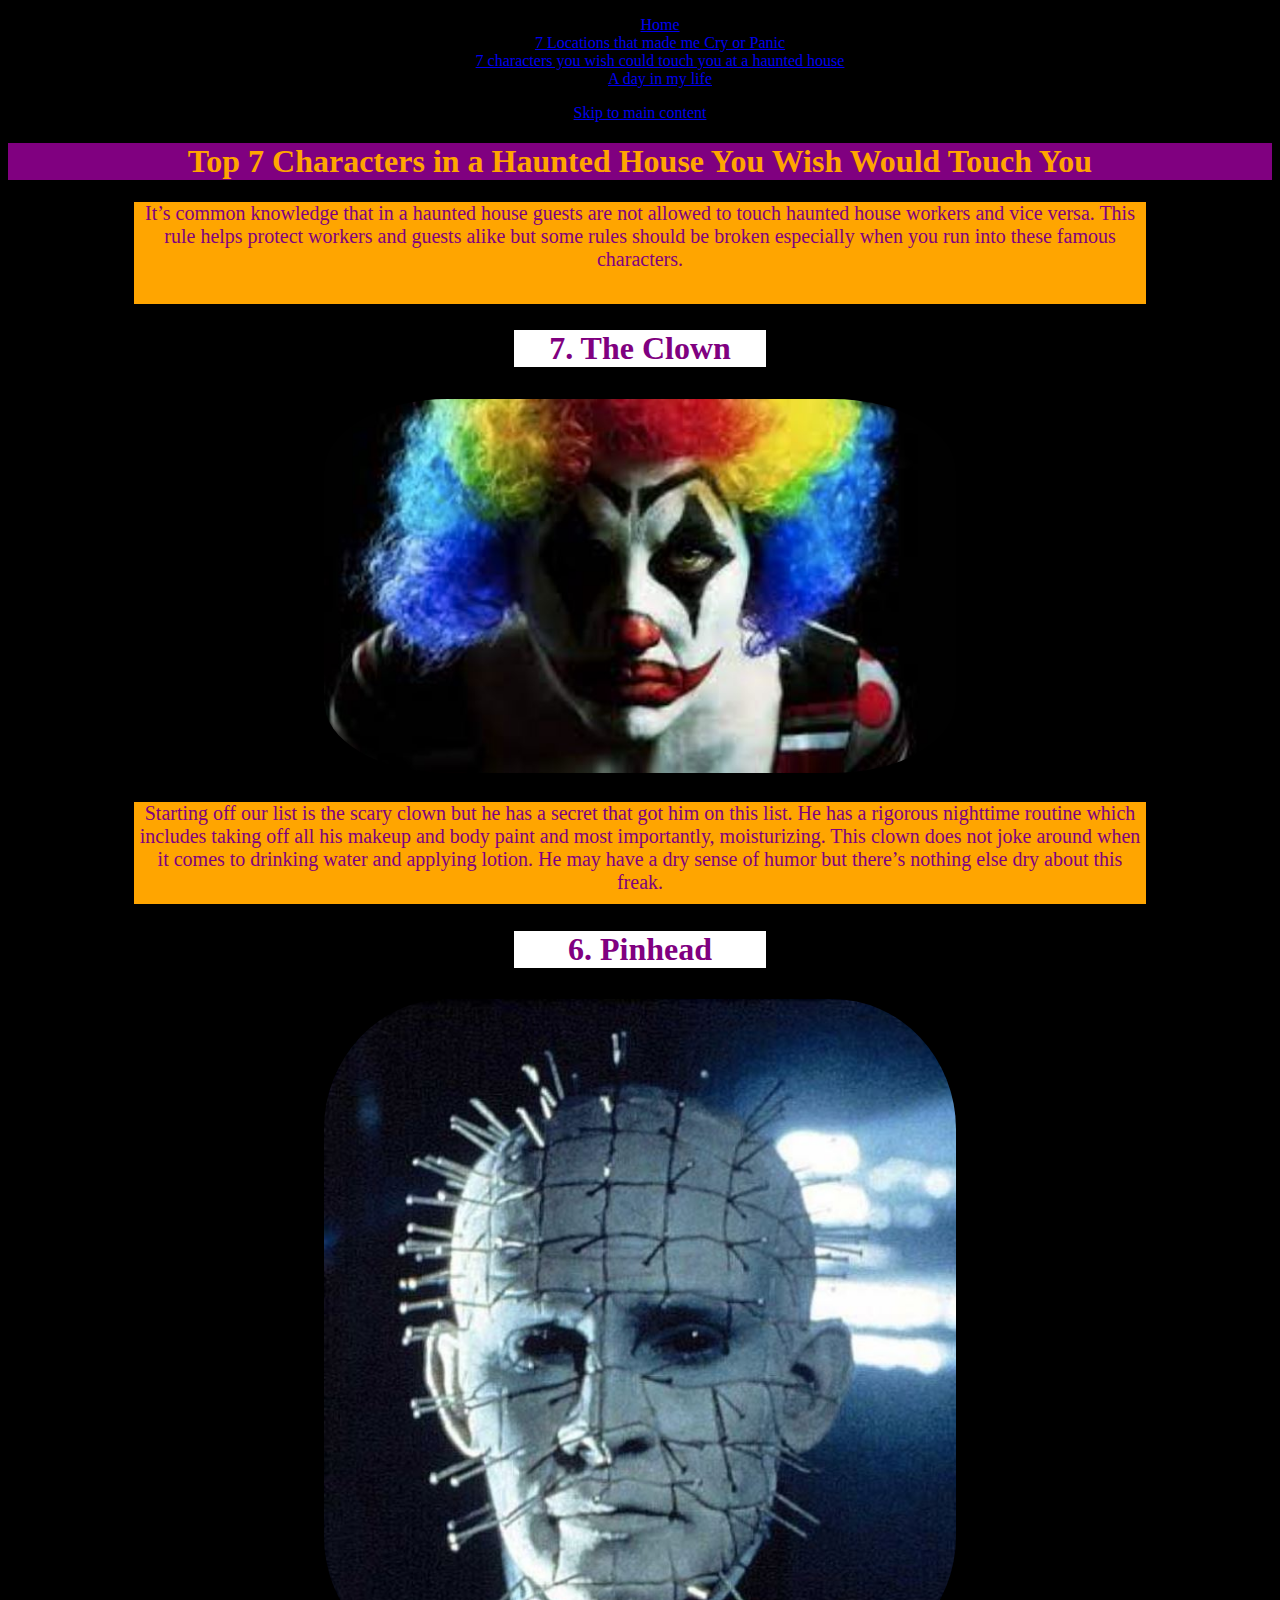
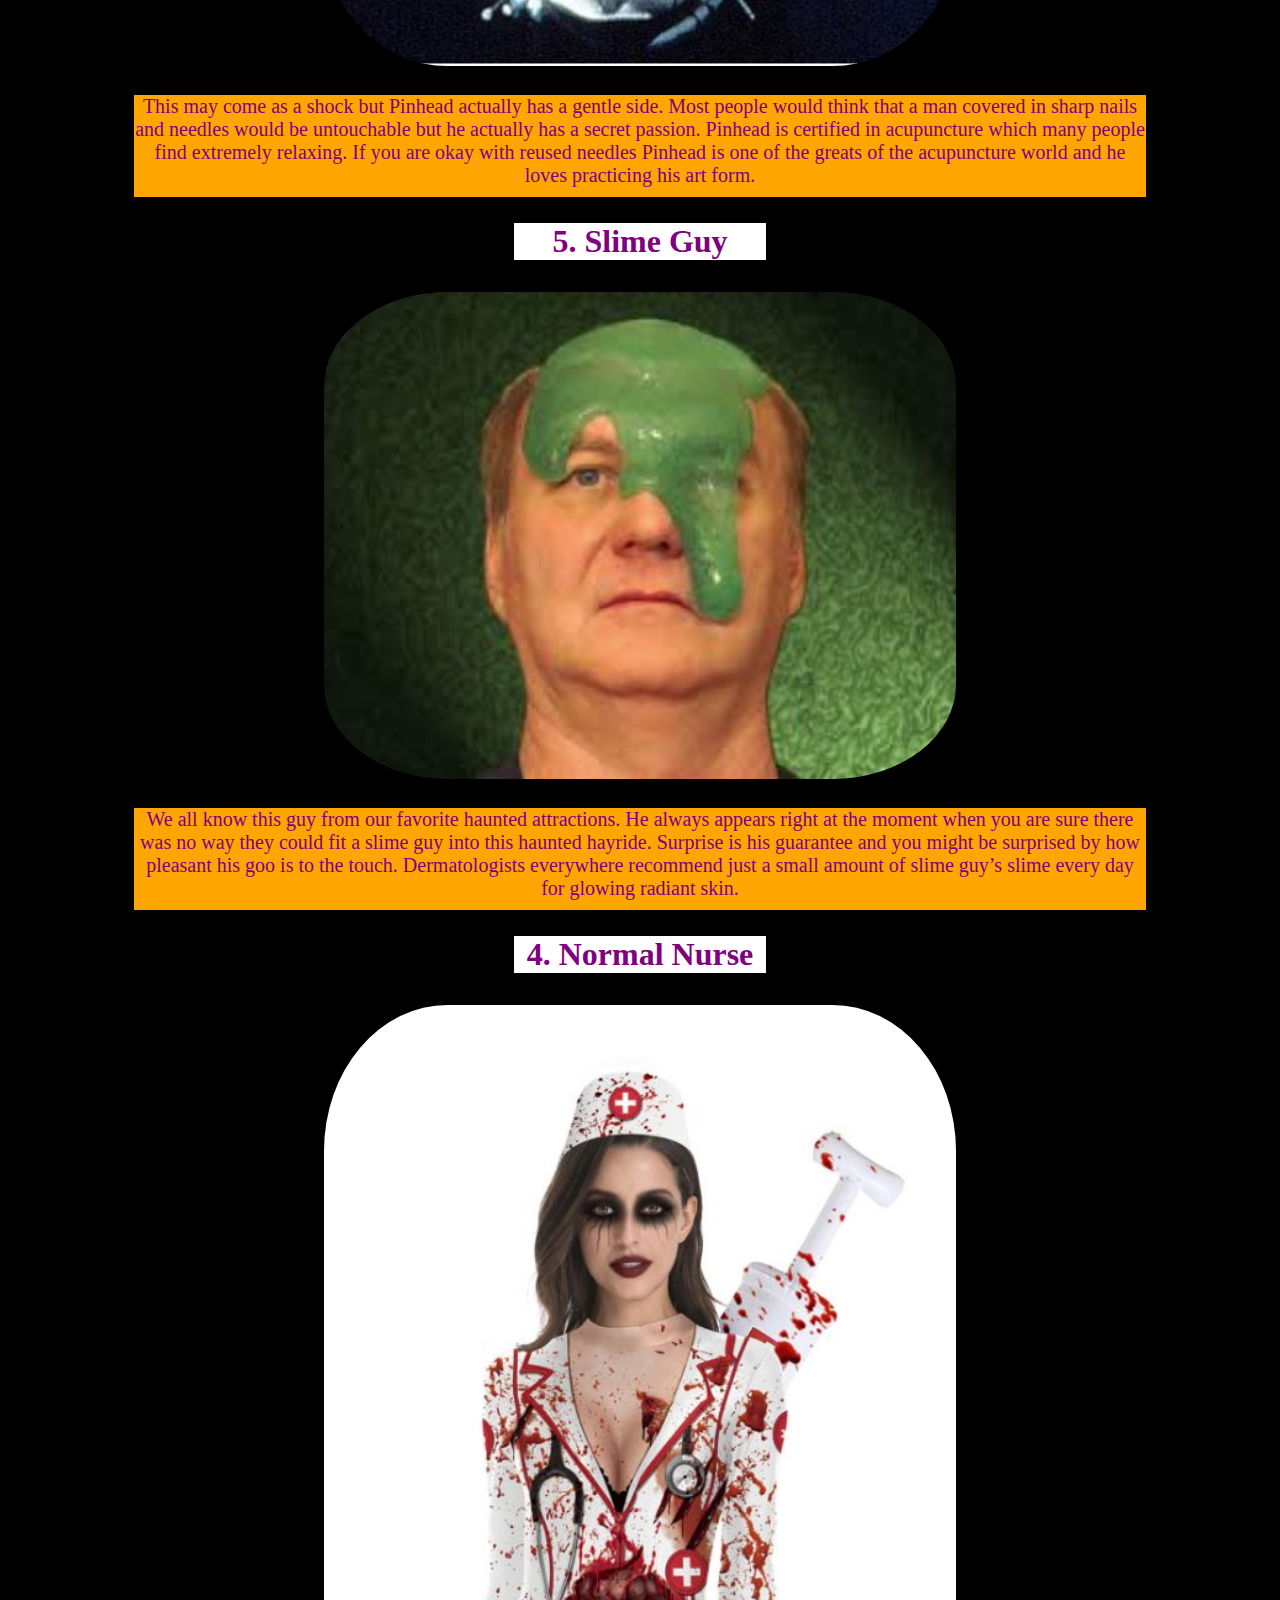
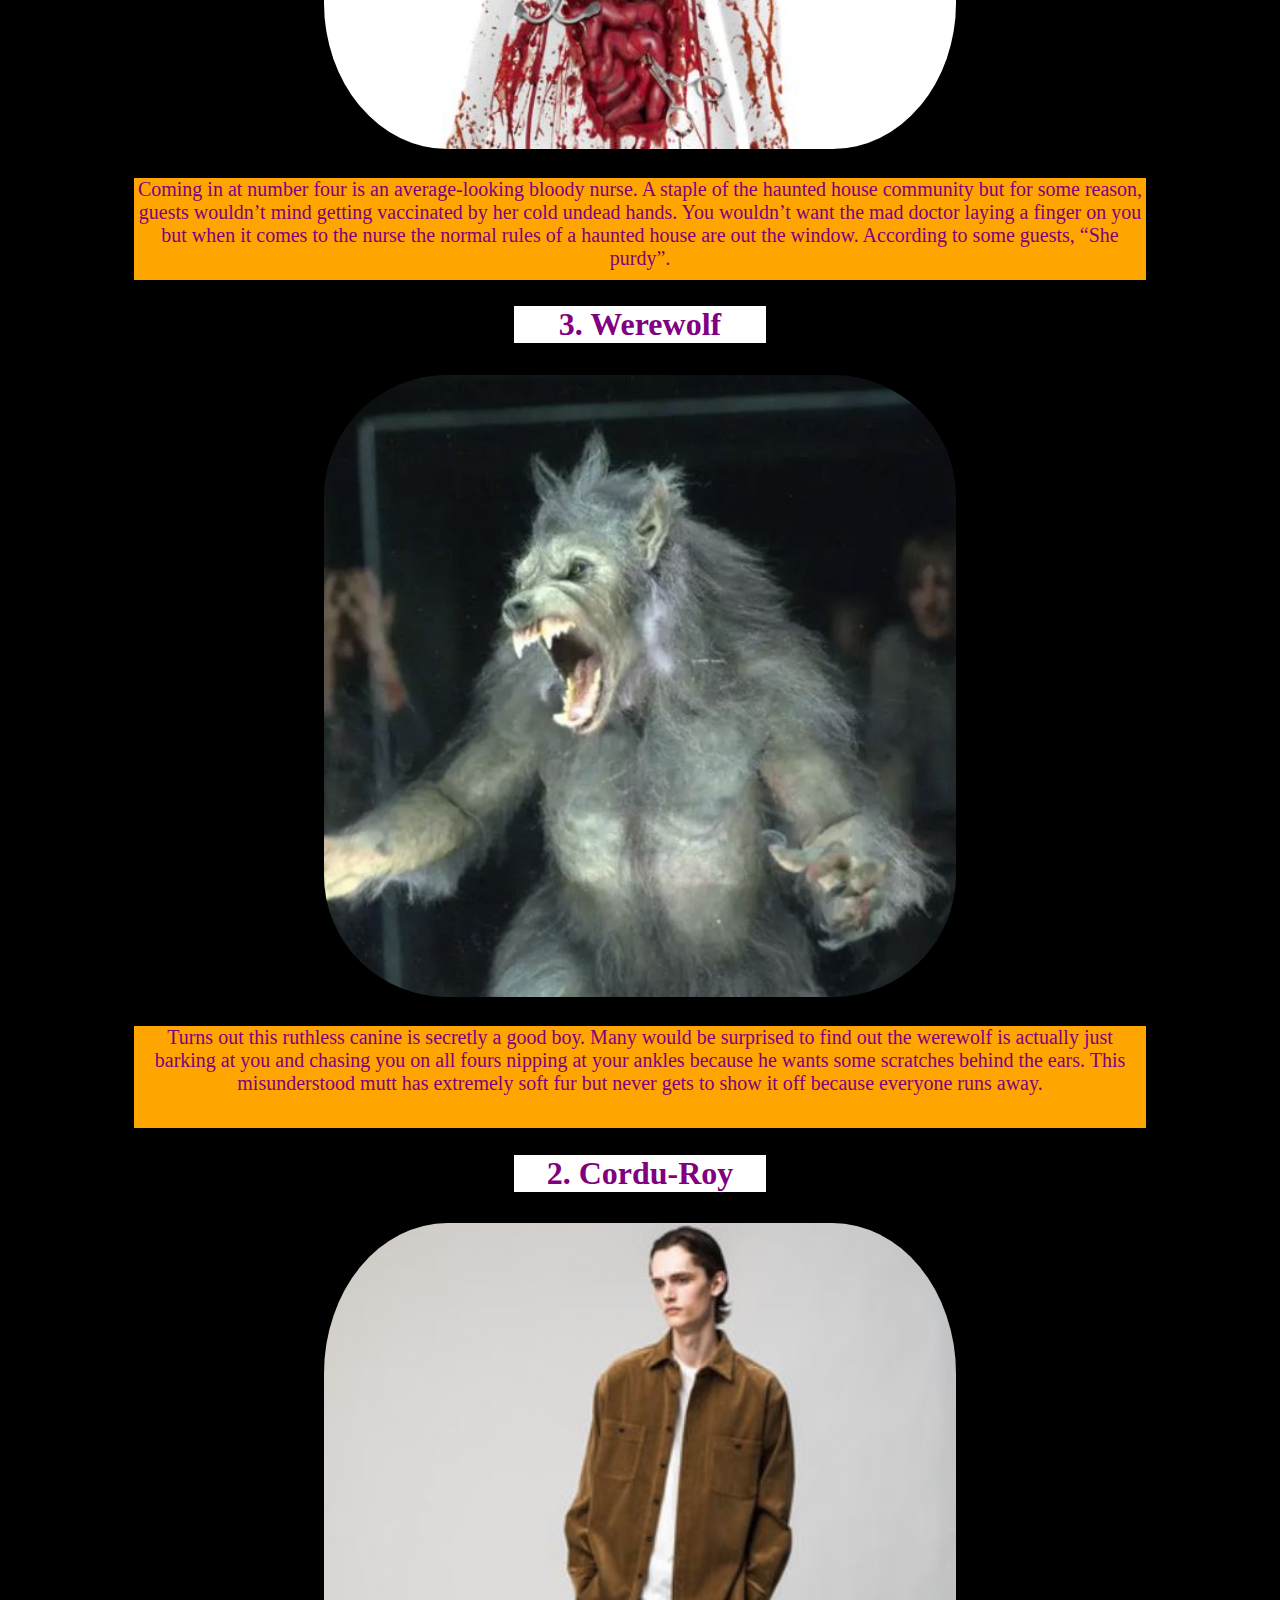
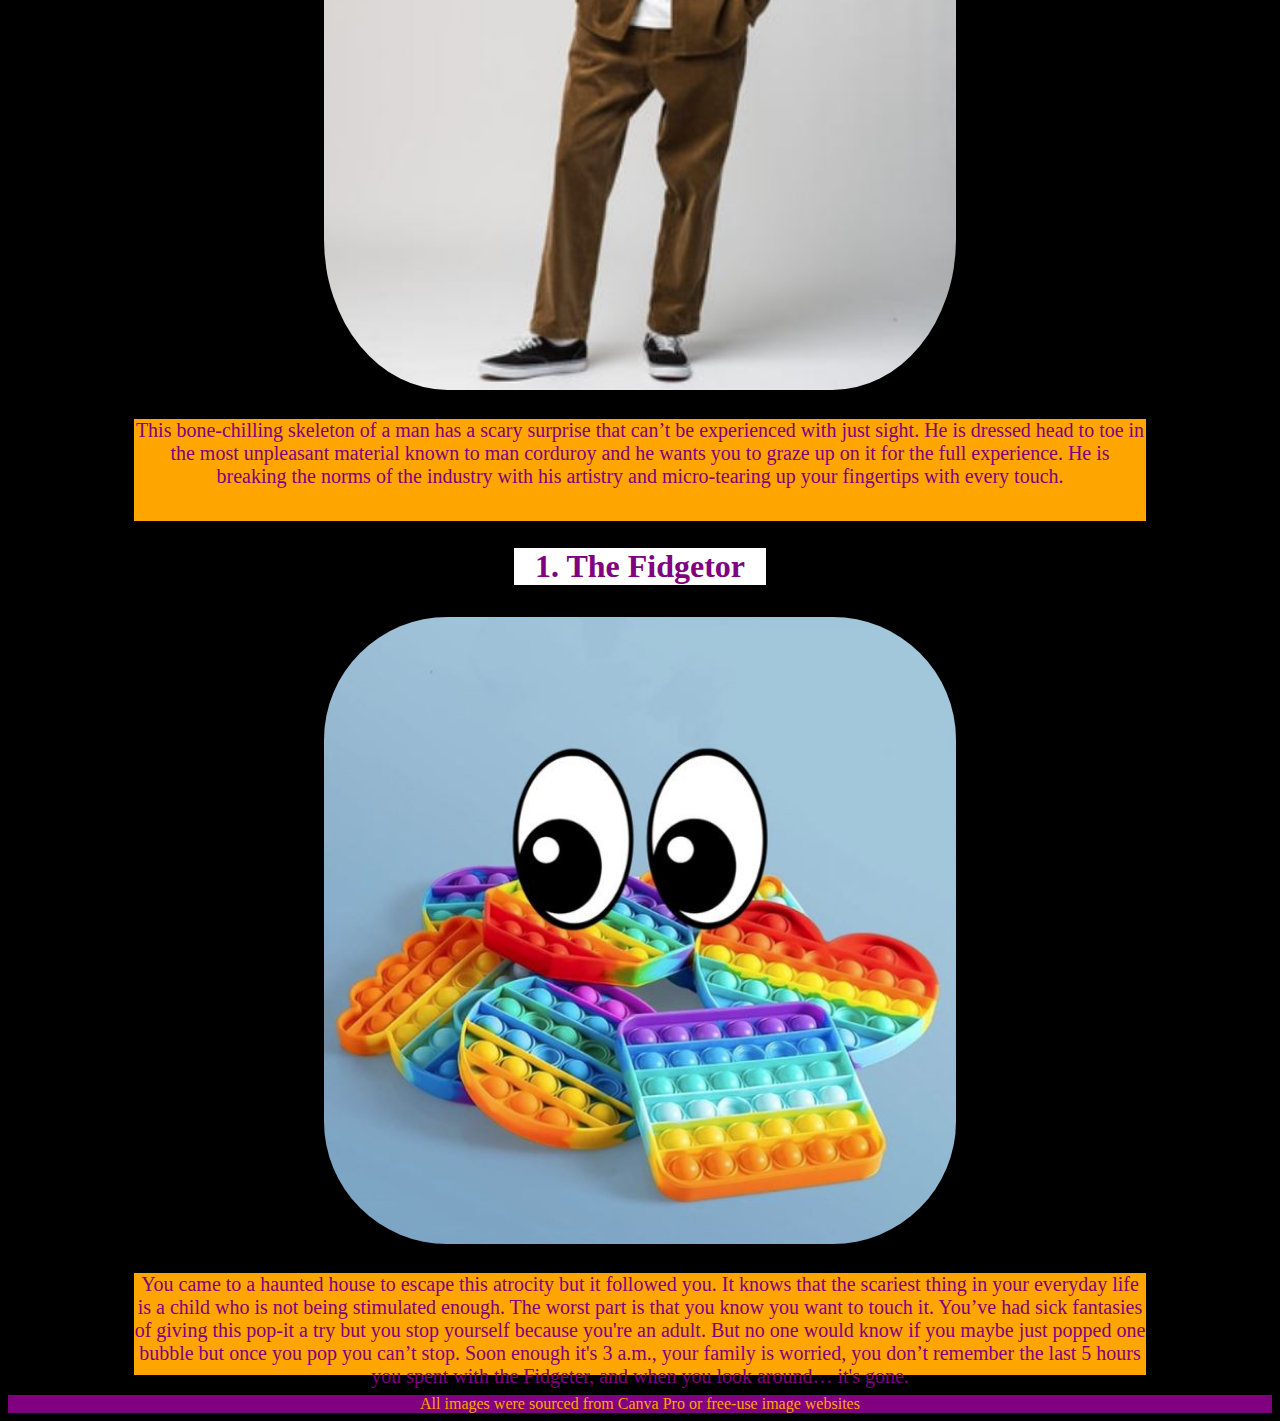
==== Haunted-House-Touching.html @ 336410d2 "Update and rename Haunted-House-Touching to Haunted-House-Touching.html" ====
<!DOCTYPE html>
<html lang="en" dir="ltr">

  <head>
       <title>Haunted House Touching</title>
    <nav>
      <ul>
        <li><a href="index.html">Home</a></li>
        <li><a href="7-Locations.html">7 Locations that made me Cry or Panic</a></li>
        <li><a class="active" href="Haunted-House-Touching.html">7 characters you wish could touch you at a haunted house</a></li>
        <li><a href="After-A-Long-Day.html">A day in my life</a></li>
      </ul>
    </nav>
    <style>
  /* For mobile phones: */
[class*="col-"] {
  width: 100%;
}

@media only screen and (min-width: 768px) {
  /* For desktop: */
  .col-1 {width: 8.33%;}
  .col-2 {width: 16.66%;}
  .col-3 {width: 25%;}
  .col-4 {width: 33.33%;}
  .col-5 {width: 41.66%;}
  .col-6 {width: 50%;}
  .col-7 {width: 58.33%;}
  .col-8 {width: 66.66%;}
  .col-9 {width: 75%;}
  .col-10 {width: 83.33%;}
  .col-11 {width: 91.66%;}
  .col-12 {width: 100%;}
}
h1{
  Background-color: Purple;
  color: Orange;
}
h2{
  font-size: 32px;
  color: Purple;
  background-color: White;
  Margin-left: 40%;
  Margin-Right: 40%;
}
p{
  color: Purple;
  font-size: 20px;
  background-color: orange;
  text-align: center;
  vertical-align: middle;
  position: center;
  Margin-left: 10%;
  Margin-Right: 10%;
  Height: 102px;
}
body {
  Text-align: center;
  background-color: Black;
  align-items: center;
}
img{
  border-radius: 20%;
  margin-left: auto;
  margin-right: auto;
  width: 50%;
  Height: 50%;
  padding:5px;
}
Footer{
  Background-color: Purple;
  color: Orange;  
}
Text{
  font-family: Arial, Helvetica, sans-serif;
}
      
    </style>
  </head>
<a href="#main" class="skip">Skip to main content</a>
	  <main id="main">
  <body>
  
      <h1> Top 7 Characters in a Haunted House You Wish Would Touch You </h1>
      <p>It’s common knowledge that in a haunted house guests are not allowed to touch haunted house workers and vice versa. 
        This rule helps protect workers and guests alike but some rules should be broken especially when you run into these famous characters.
      </p>

    <section>
      <h2>7. The Clown</h2>
       <img src="Image/Clown.JPG" alt="A picture of a somewhat scary Clown in a rainbow afro">
      <p>
        Starting off our list is the scary clown but he has a secret that got him on this list. He has a rigorous nighttime routine which includes taking off 
        all his makeup and body paint and most importantly, moisturizing. This clown does not joke around when it comes to drinking water and applying lotion. 
        He may have a dry sense of humor but there’s nothing else dry about this freak. 
      </p>
    </section>

    <section>
      <h2>6. Pinhead</h2>
 <img src="Image/Pinhead.JPG" alt="An image of a man covered in equidistant pins on his fans">
<p>
  This may come as a shock but Pinhead actually has a gentle side. Most people would think that a man covered in sharp nails and needles would be untouchable but he actually has a secret passion. 
  Pinhead is certified in acupuncture which many people find extremely relaxing.
  If you are okay with reused needles Pinhead is one of the greats of the acupuncture world and he loves practicing his art form. 
</p>
    </section>

        <section>
      <h2>5. Slime Guy</h2>
 <img src="Image/SlimeGuy.JPG" alt="An image of a middle-aged man with his face covered in green slime">
<p>
  We all know this guy from our favorite haunted attractions. He always appears right at the moment when you are sure there was no way they could fit a slime guy into this haunted hayride.
  Surprise is his guarantee and you might be surprised by how pleasant his goo is to the touch. 
  Dermatologists everywhere recommend just a small amount of slime guy’s slime every day for glowing radiant skin.
</p>
    </section>

        <section>
      <h2>4. Normal Nurse</h2>
 <img src="Image/Nurse.JPG" alt="a full body image of an undead nurse with blood all over her white uniform.">
<p>
Coming in at number four is an average-looking bloody nurse. A staple of the haunted house community but for some reason, guests wouldn’t mind getting vaccinated by her cold undead hands. 
You wouldn’t want the mad doctor laying a finger on you but when it comes to the nurse the normal rules of a haunted house are out the window. According to some guests, “She purdy”. 
</p>
    </section>

        <section>
      <h2>3. Werewolf</h2>
 <img src="Image/Werewolf.JPG" alt="A grainy image of a werewolf covered in hair, baring its teeth.">
<p>
Turns out this ruthless canine is secretly a good boy. Many would be surprised to find out the werewolf is actually just barking at you and chasing you on all fours nipping 
at your ankles because he wants some scratches behind the ears. This misunderstood mutt has extremely soft fur but never gets to show it off because everyone runs away. 
</p>
    </section>

        <section>
      <h2>2. Cordu-Roy</h2>
 <img src="Image/Cordu-Roy.JPG" alt="A model wearing a full body corduroy outfit.">
<p>
This bone-chilling skeleton of a man has a scary surprise that can’t be experienced with just sight. He is dressed head to toe in the most unpleasant material known to man 
corduroy and he wants you to graze up on it for the full experience. He is breaking the norms of the industry with his artistry and micro-tearing up your fingertips with every touch.
</p>
    </section>

        <section>
      <h2>1. The Fidgetor</h2>
 <img src="Image/TheFidgetor.JPG" alt="An image of a rainbow children's pop-it fidgeting tool with cartoon eyes.">
<p>
You came to a haunted house to escape this atrocity but it followed you. It knows that the scariest thing in your everyday life is a child who is not being stimulated enough. 
The worst part is that you know you want to touch it. You’ve had sick fantasies of giving this pop-it a try but you stop yourself because you're an adult. 
But no one would know if you maybe just popped one bubble but once you pop you can’t stop.
Soon enough it's 3 a.m., your family is worried, you don’t remember the last 5 hours you spent with the Fidgeter, and when you look around… it's gone.
</p>
    </section>



<footer>All images were sourced from Canva Pro or free-use image websites</footer>

  </body>
</html>
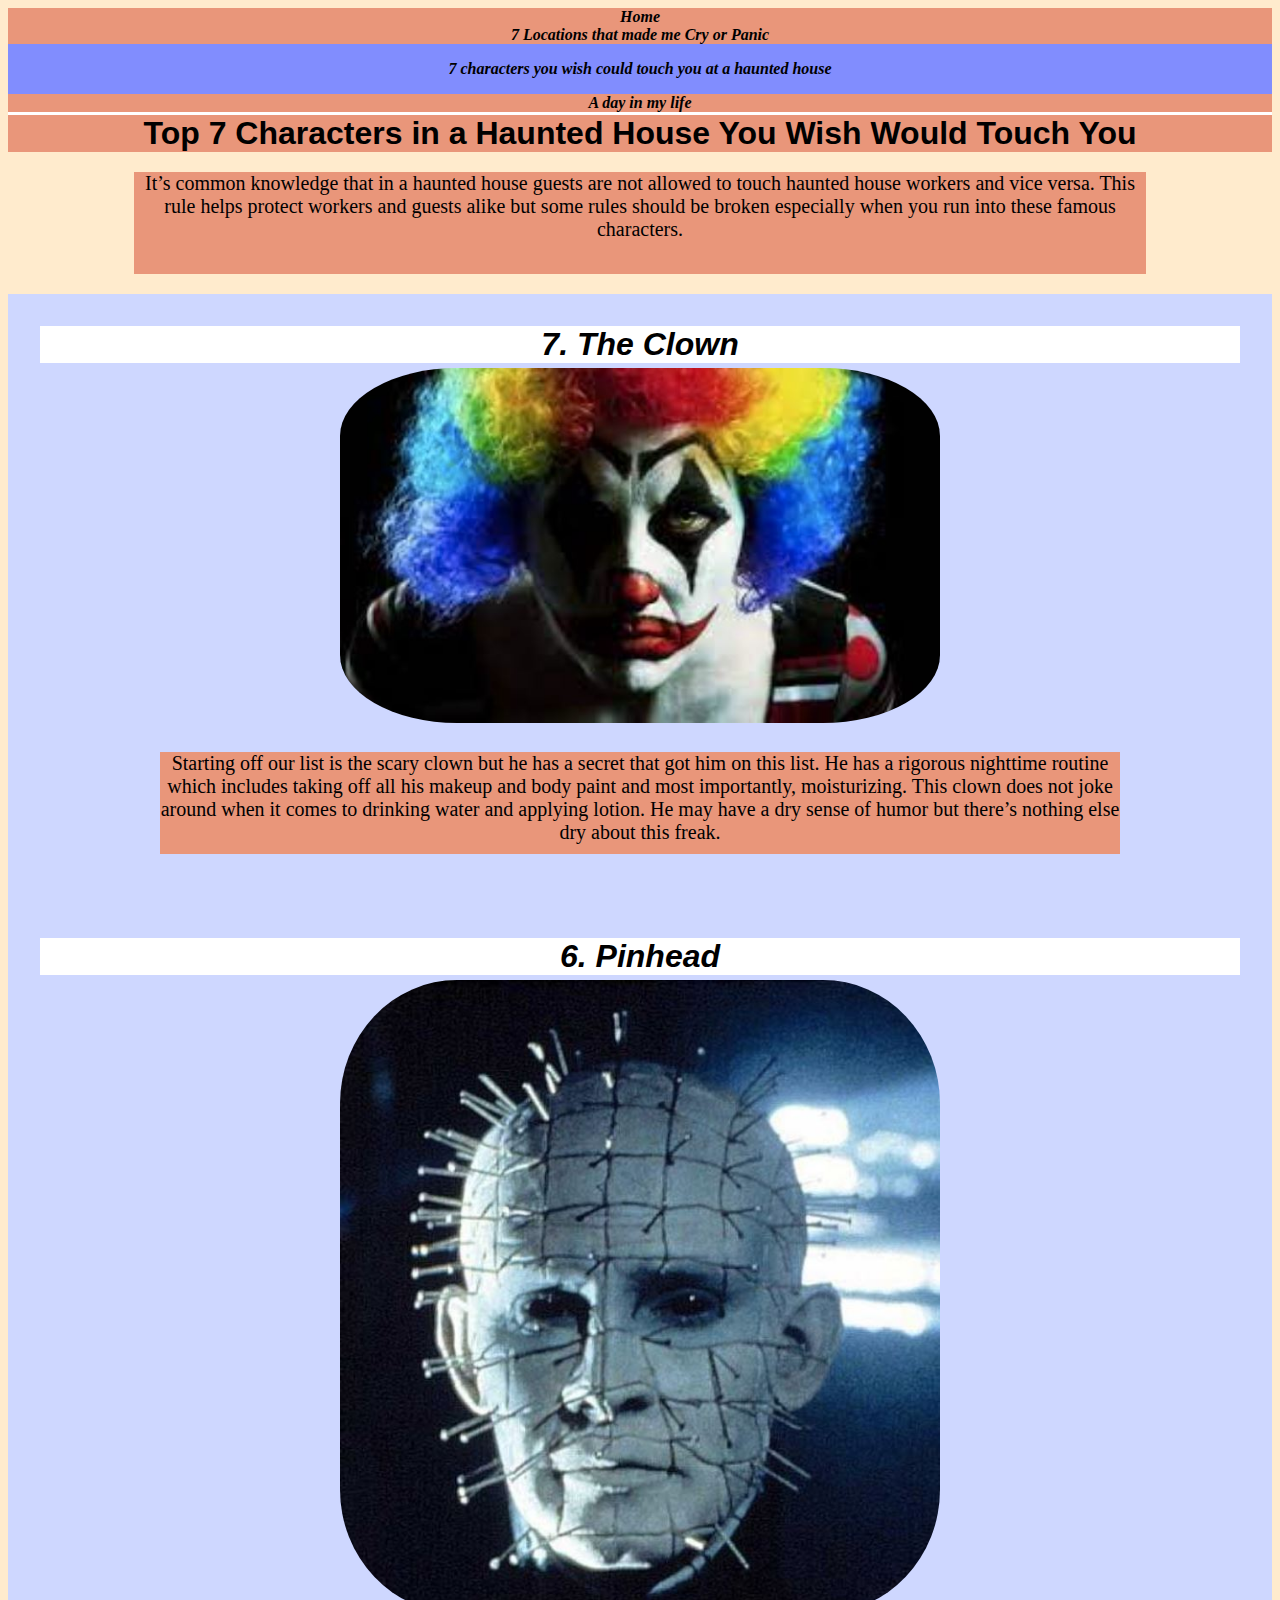
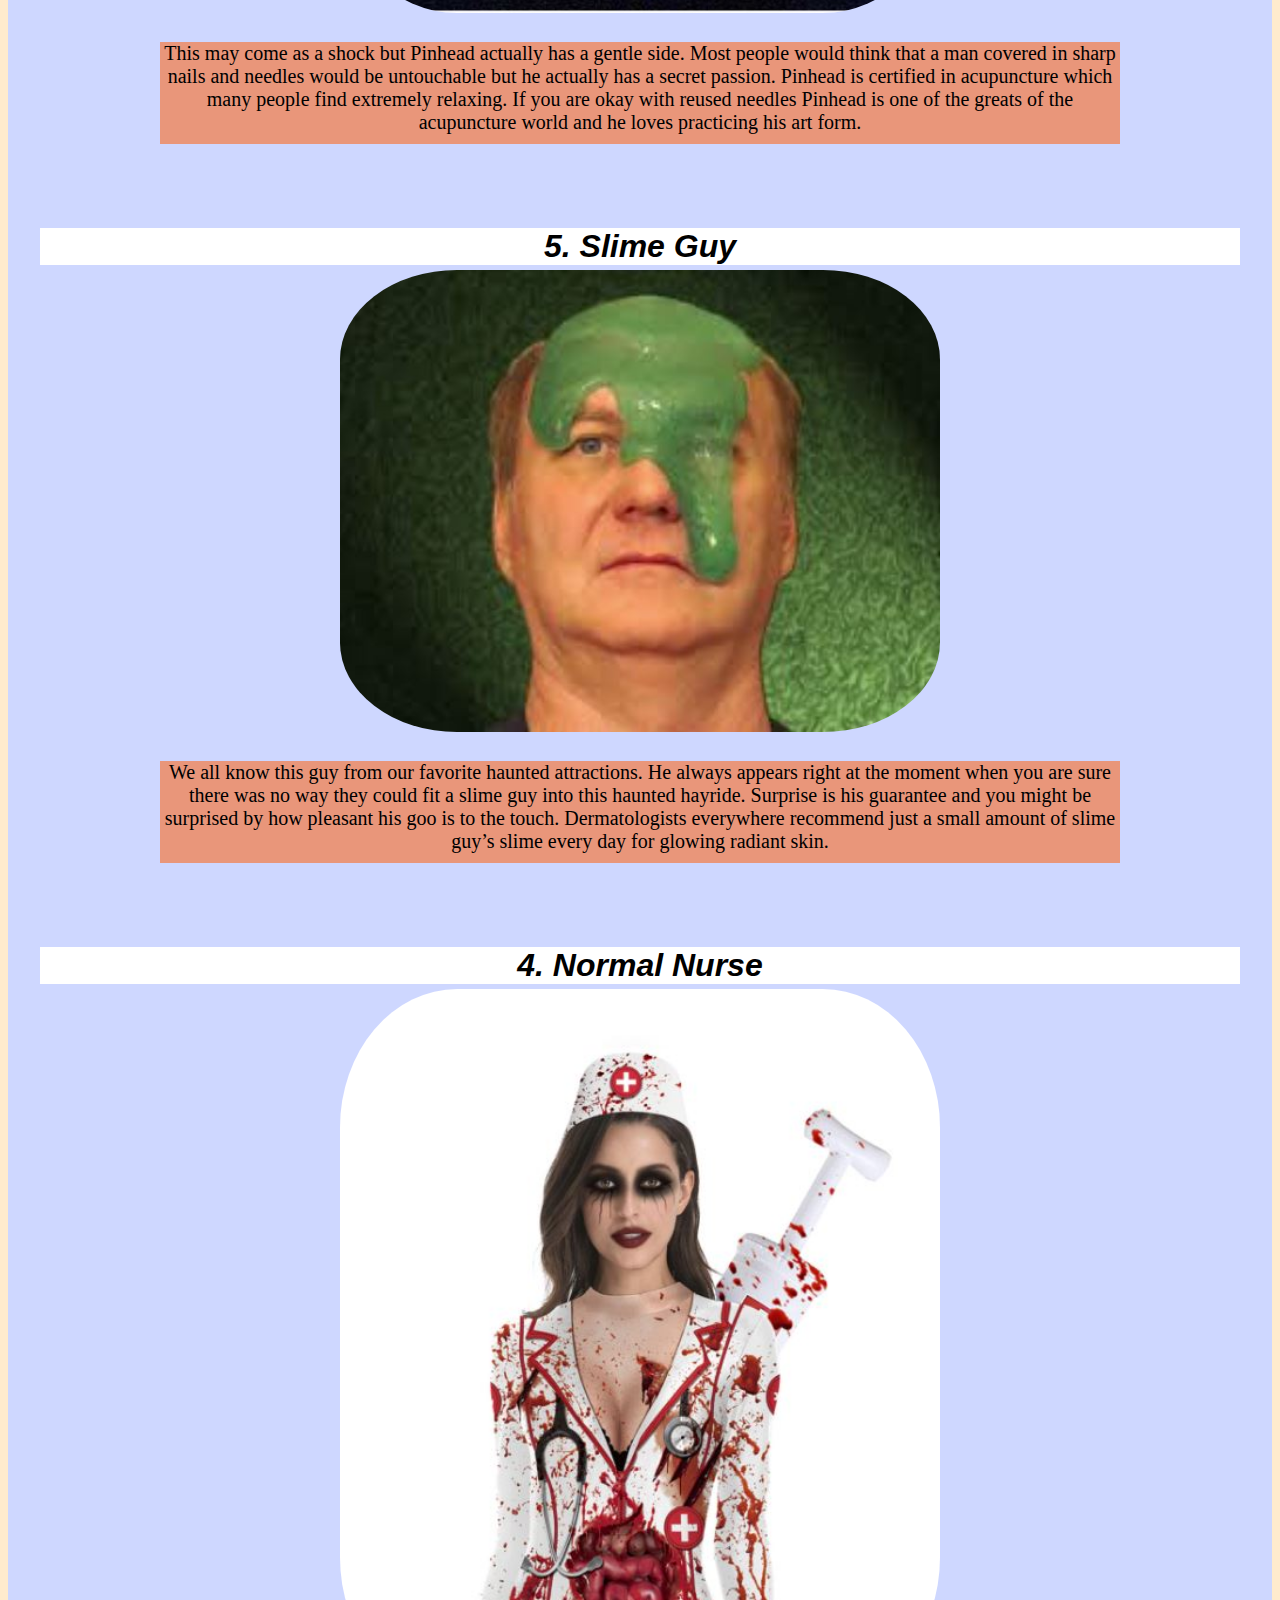
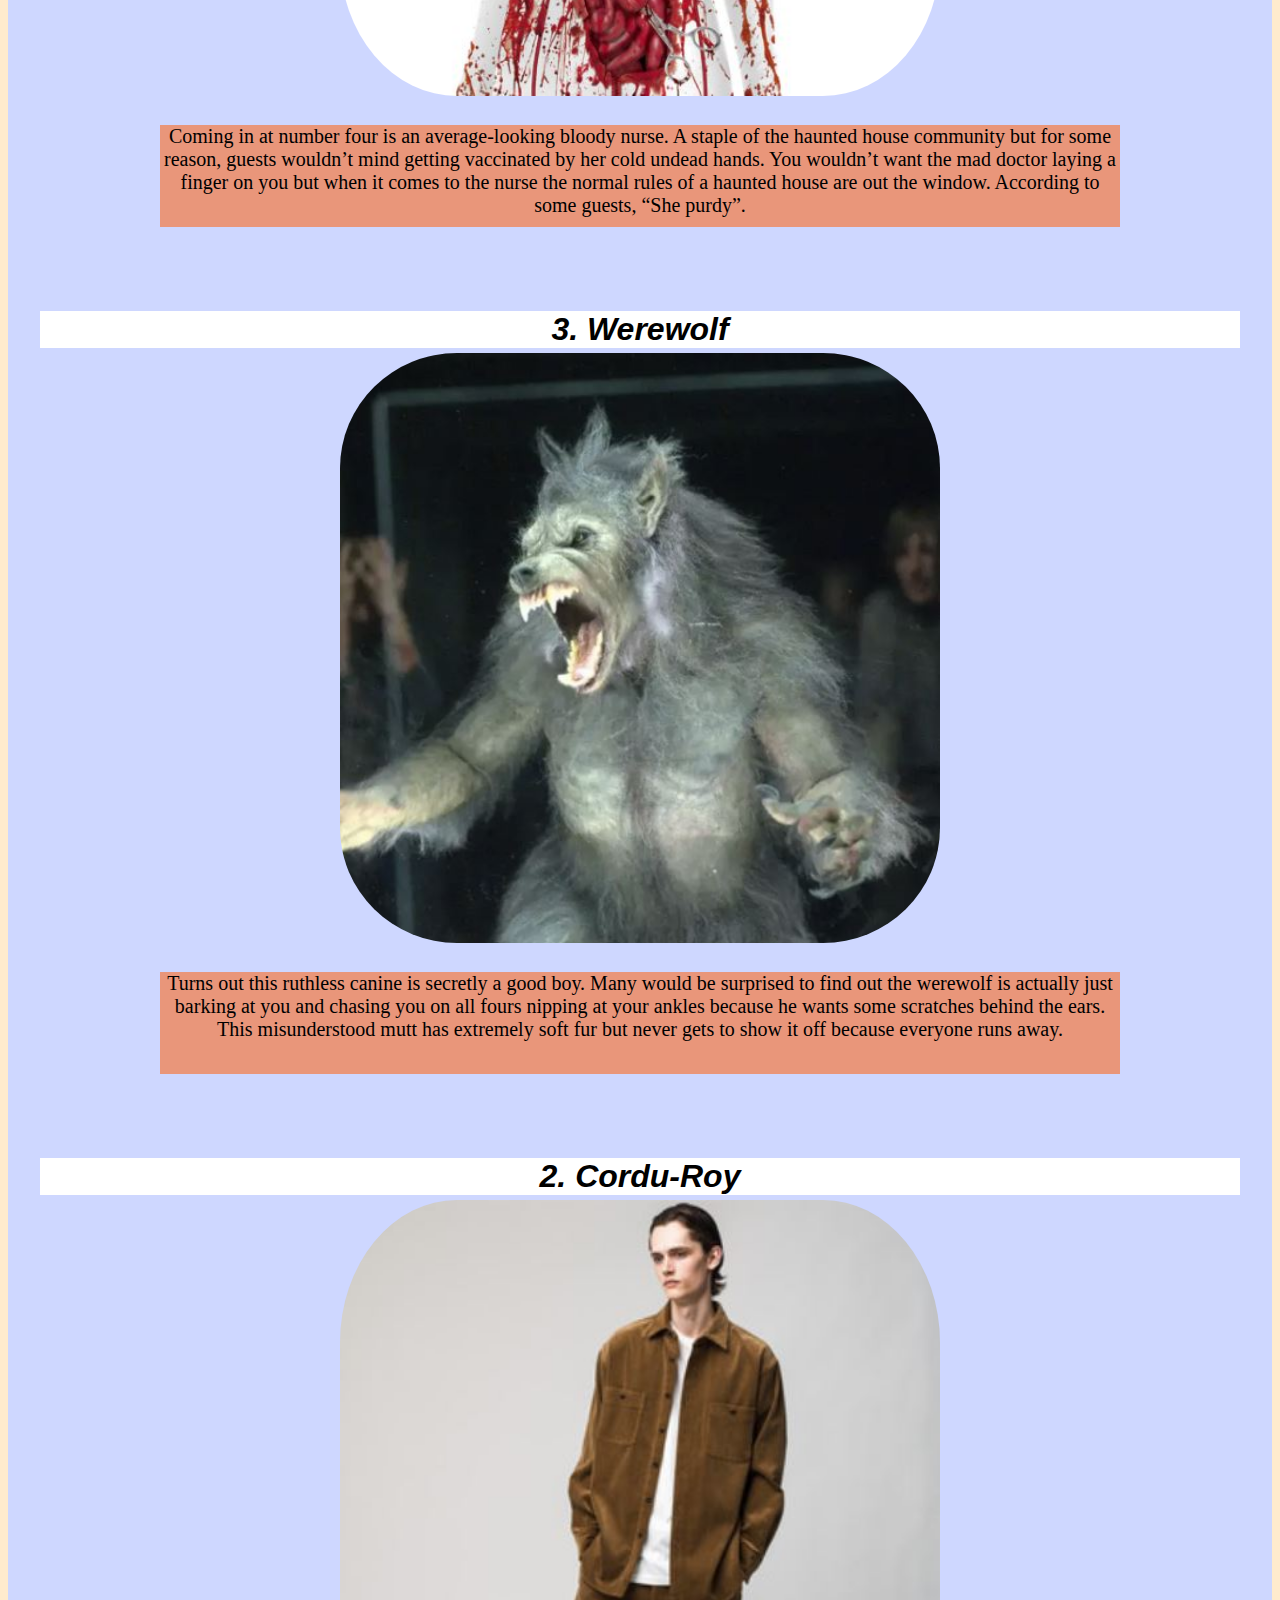
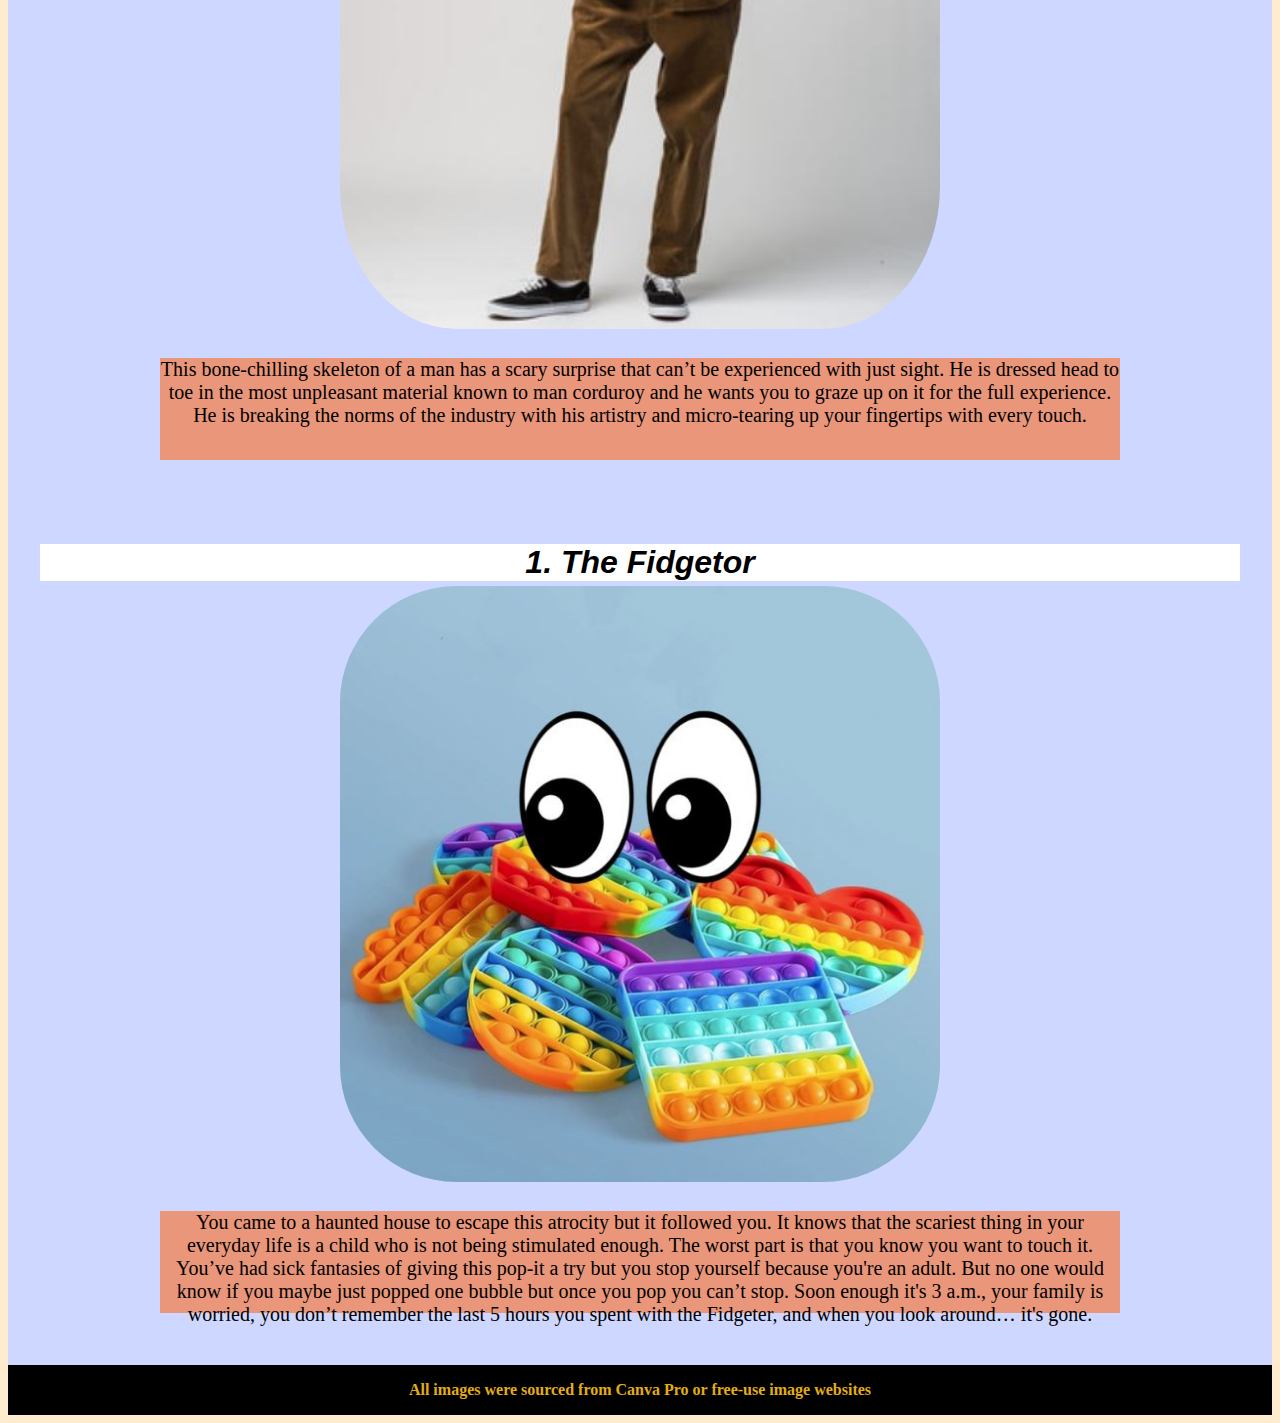
==== commit a52eeb45: "Update Haunted-House-Touching.html" ====
--- a/Haunted-House-Touching.html
+++ b/Haunted-House-Touching.html
@@ -1,6 +1,6 @@
 <!DOCTYPE html>
 <html lang="en" dir="ltr">
-
+       <link rel="stylesheet" href="my-styles.css">
   <head>
        <title>Haunted House Touching</title>
     <nav>
@@ -11,71 +11,7 @@
         <li><a href="After-A-Long-Day.html">A day in my life</a></li>
       </ul>
     </nav>
-    <style>
-  /* For mobile phones: */
-[class*="col-"] {
-  width: 100%;
-}
-
-@media only screen and (min-width: 768px) {
-  /* For desktop: */
-  .col-1 {width: 8.33%;}
-  .col-2 {width: 16.66%;}
-  .col-3 {width: 25%;}
-  .col-4 {width: 33.33%;}
-  .col-5 {width: 41.66%;}
-  .col-6 {width: 50%;}
-  .col-7 {width: 58.33%;}
-  .col-8 {width: 66.66%;}
-  .col-9 {width: 75%;}
-  .col-10 {width: 83.33%;}
-  .col-11 {width: 91.66%;}
-  .col-12 {width: 100%;}
-}
-h1{
-  Background-color: Purple;
-  color: Orange;
-}
-h2{
-  font-size: 32px;
-  color: Purple;
-  background-color: White;
-  Margin-left: 40%;
-  Margin-Right: 40%;
-}
-p{
-  color: Purple;
-  font-size: 20px;
-  background-color: orange;
-  text-align: center;
-  vertical-align: middle;
-  position: center;
-  Margin-left: 10%;
-  Margin-Right: 10%;
-  Height: 102px;
-}
-body {
-  Text-align: center;
-  background-color: Black;
-  align-items: center;
-}
-img{
-  border-radius: 20%;
-  margin-left: auto;
-  margin-right: auto;
-  width: 50%;
-  Height: 50%;
-  padding:5px;
-}
-Footer{
-  Background-color: Purple;
-  color: Orange;  
-}
-Text{
-  font-family: Arial, Helvetica, sans-serif;
-}
-      
-    </style>
+   
   </head>
 <a href="#main" class="skip">Skip to main content</a>
 	  <main id="main">
--- a/my-styles.css
+++ b/my-styles.css
@@ -0,0 +1,235 @@
+/* font-family: 'Cormorant Garamond', serif;
+font-family: 'Rubik', sans-serif; */
+
+
+.skip {
+  position: absolute;
+  left: -10000px;
+  top: auto;
+  width: 1px;
+  height: 1px;
+  overflow: hidden;
+}
+
+.skip-link {
+  position: absolute;
+  width: 1px;
+  height: 1px;
+  padding: 0;
+  margin: -1px;
+  overflow: hidden;
+  border: 0;
+}
+
+.skip-link:focus{
+  width: unset;
+  height: unset;
+  position: relative;
+  padding: unset;
+  margin: unset;
+  font-size: 2rem;
+}
+
+nav {
+  color: Chocolate;
+  background-color: BurlyWood;
+  padding: 3;
+  display: block;
+  margin: 0;
+  border-bottom: 3px solid #FFF;
+}
+nav a {
+  color: black;
+}
+a {
+  font-weight: bold;
+  font-style: italic;
+  text-decoration: none;
+}
+section {
+  background-color: #CED7FF;
+  padding: 2rem;
+}
+
+ul, li {
+  list-style-type: none;
+  padding-inline-start: 0px;
+  margin-block-start: 0px;
+  margin-block-end: 0px;
+}
+nav li, nav li a {
+  width: 100%;
+  text-align: center;
+  display: flex;
+  justify-content: center;
+  align-items: center;
+}
+.active {
+  background-color: #818DFE;
+  color: #000;
+  padding: 1rem;
+}
+
+  /* For mobile phones: */
+[class*="col-"] {
+  width: 100%;
+}
+.button_holder {
+  display: flex;
+  flex-direction: row;
+  justify-content: space-between;
+  margin-top: 1rem;
+}
+
+.hideThis {
+  display: none;
+}
+
+button {
+  background-color: #818DFE;
+  border: none;
+  color: #000;
+  text-align: center;
+  text-decoration: none;
+  font-weight: bold;
+  display: block;
+  cursor: pointer;
+  width: 100px;
+  padding: 0.8rem 1rem;
+  border-radius: 5px;
+}
+@media only screen and (min-width: 768px) {
+  /* For desktop: */
+  .col-1 {width: 8.33%;}
+  .col-2 {width: 16.66%;}
+  .col-3 {width: 25%;}
+  .col-4 {width: 33.33%;}
+  .col-5 {width: 41.66%;}
+  .col-6 {width: 50%;}
+  .col-7 {width: 58.33%;}
+  .col-8 {width: 66.66%;}
+  .col-9 {width: 75%;}
+  .col-10 {width: 83.33%;}
+  .col-11 {width: 91.66%;}
+  .col-12 {width: 100%;}
+}
+h1{
+  Background-color: DarkSalmon;
+  color: Black;
+}
+h2{
+  font-size: 32px;
+  color: black;
+  background-color: White;
+  Margin-left: 40%;
+  Margin-Right: 40%;
+}
+p{
+  color: Black;
+  font-size: 20px;
+  background-color: DarkSalmon;
+  text-align: center;
+  vertical-align: middle;
+  position: center;
+  Margin-left: 10%;
+  Margin-Right: 10%;
+  Height: 102px;
+}
+body {
+  Text-align: center;
+  background-color: BlanchedAlmond;
+  align-items: center;
+}
+img{
+  border-radius: 20%;
+  margin-left: auto;
+  margin-right: auto;
+  width: 50%;
+  Height: 50%;
+  padding:5px;
+}
+Footer{
+  Background-color: White;
+  color: DarkSalmon;  
+}
+Text{
+  font-family: Arial, Helvetica, sans-serif;
+}
+
+nav {
+  color: #E3AD16;
+  background-color: DarkSalmon;
+  padding: 0;
+  display: block;
+  margin: 0;
+  border-bottom: 3px solid #FFF;
+}
+
+ul, ol {
+  list-style-type: none;
+  padding-inline-start: 0px;
+  margin-block-start: 0px;
+  margin-block-end: 0px;
+}
+
+/*end of updated nav and ul, ol*/
+
+.location-holder, .media-holder {
+  width: 100%;
+  margin: 4rem 0;
+  display: flex;
+  flex-direction: column;
+  gap: 1.2rem;
+  box-sizing: border-box;
+}
+.image-holder, .text-holder {
+  width: 100%;
+  padding: 0;
+  margin: 0;
+  display: flex;
+  flex-direction: column;
+  box-sizing: border-box;
+}
+.image-holder img{
+  width: 100%;
+  max-width: 250px;
+  margin: 0 auto;
+}
+
+address {
+  font-style: normal;
+}
+
+h1, h2, h3 {
+  font-family: 'Rubik', sans-serif;
+  margin: 0
+}
+
+h2 {
+  font-weight: 700;
+  font-style: italic;
+}
+
+/*Footer section*/
+footer {
+  background: #000;
+  color: #E3AD16;
+  width: 100%;
+  margin: 0;
+  padding: 1rem;
+  box-sizing: border-box;
+  text-align: center;
+  font-weight: bold;
+}
+
+figcaption {
+  color: Black;
+  font-size: 20px;
+  background-color: DarkSalmon;
+  text-align: center;
+  vertical-align: middle;
+  position: center;
+  Margin-left: 10%;
+  Margin-Right: 10%;
+  Height: 102px;
+}
